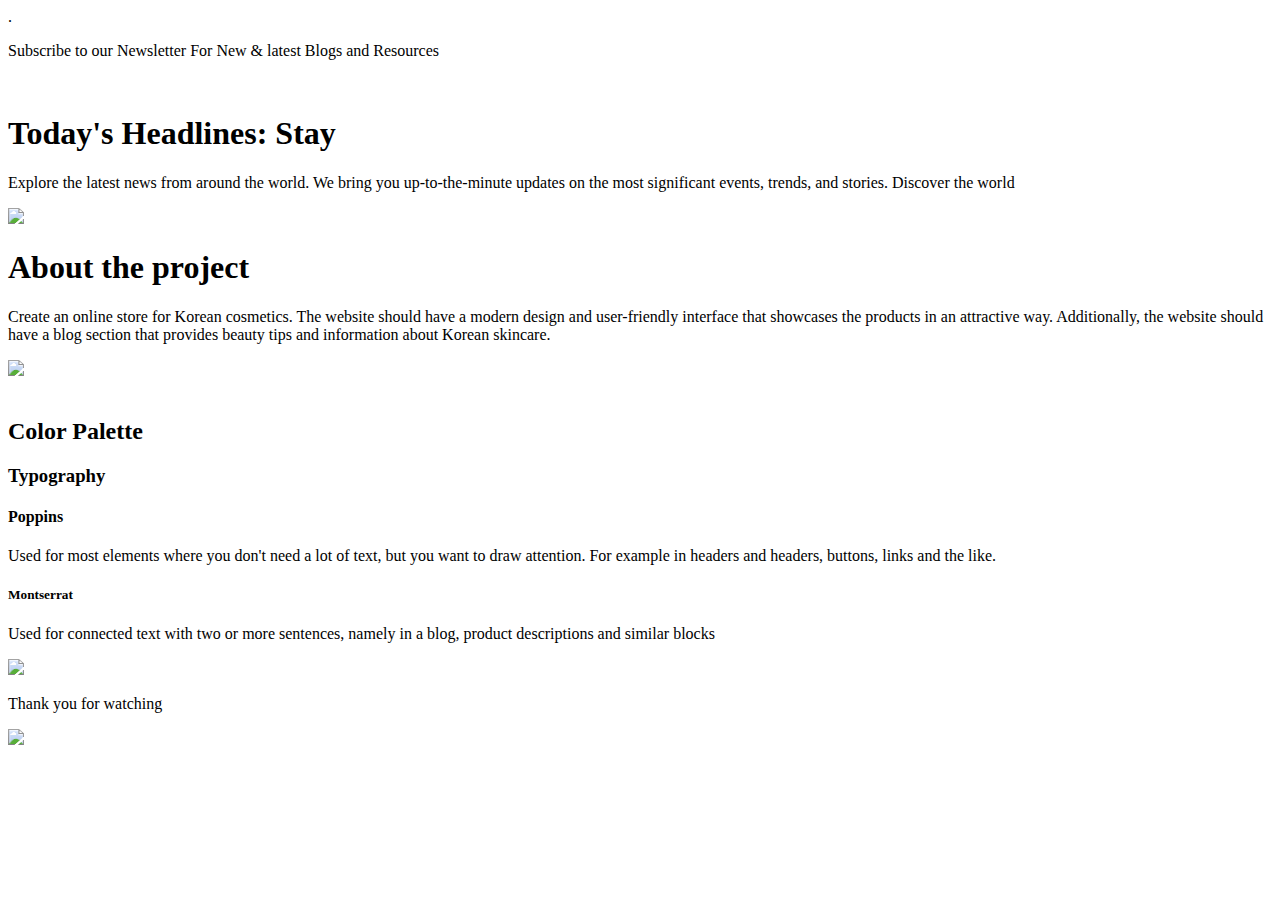
==== index.html @ f7369f0d "Rename index.htm to index.html" ====
<!DOCTYPE html>
<html lang="en">
<head>
    <meta charset="UTF-8">
    <meta name="viewport" content="width=device-width, initial-scale=1.0">
    <title>Document</title>
    <link rel="stylesheet" href="style.css">
</head>
<body>
    <header>.
     <div class="top-banner">
     <p>Subscribe to our Newsletter For New & latest Blogs and Resources</p>
     <img scr=" "alt=""/>
     </div>
    </header>
    <div class="container">
    <div class="spuare item-1"></div>
    <div class="spuare item-2"></div>
    <div class="spuare item-3"></div>
    </div>
</body>
<body>
<main>
<div class="sectio-hero">
<h1>Today's Headlines: Stay</h1>
<p>Explore the latest news from around the world. We bring you up-to-the-minute updates on the most significant events, trends, and stories. Discover the world</p>
</div>
<div class="section-greetings">
    <div class="logo-box"> <img src="./assets/icons/logo.svg"/>
    </div>
</div>
    <div class=" sectio-modern-viewer">
   <h1>About the project</h1>
   <p>Create an online store for Korean cosmetics. The website should have a modern design and user-friendly interface that showcases the products in an attractive way. Additionally, the website should have a blog section that provides beauty tips and information about Korean skincare.</p>
    </div>
    </main>
 </div>
<img src ="./assets/images/crocking.png">
</div>
<div class="section-colors-typography">
    <img src="" alt="" />
    <div class="colors-typography-info">
   <div class="typography-info">
   <h2>Color Palette</h2>
  <h3>Typography</h3>
    <h4>Poppins</h4>
    <p>Used for most elements where you don't need a lot of text, but you want to draw attention. For example in headers and headers, buttons, links and the like.</p>
   <h5>Montserrat</h5>
    <p>Used for connected text with two or more sentences, namely in a blog, product descriptions and similar blocks</p>
   </div>
   <div>
    <img src ="https://s3-alpha-sig.figma.com/img/9735/bbd4/80fed7de12478cc8f59c7fc8c0b1e693?Expires=1743379200&Key-Pair-Id=APKAQ4GOSFWCW27IBOMQ&Signature=jHco-hJrj4-6af4lxmOLpv-P49xcON-T0QrBjbBv9C769FY48XKWSvuDxhMeGn8Xe0L8QAnPPxsqM-oW0CV76mwxiQVG68bxLaO1BC7Wtl9PcAlrHf2RC0LE0GJsEQvoiUk~H6K7dcAq4e-u1MoslX7rq-WSVoP~LMiQKGLM5eUwzUC2Y9Y73GC5AmOhjNtd~~j--4Vlq~qhksrbVDS48dyMpWu89oO9IoQRNJRHaFCMN~WgO~qu78virDu3jv911YKZgHUCmXruJYvkLrwa3xGpqQIKOfwTrrGRqbPkXOaYC11dq8XCeeOYM5QGILXLyRGF9zVH1DVslh6FypAU7Q__">
   </div>
  
   </div>
   
<footer class="main-footer">
<p> Thank you for watching </p>
<img src="./assets/icons/herd.svg"/>
</footer>
</body>

</html>
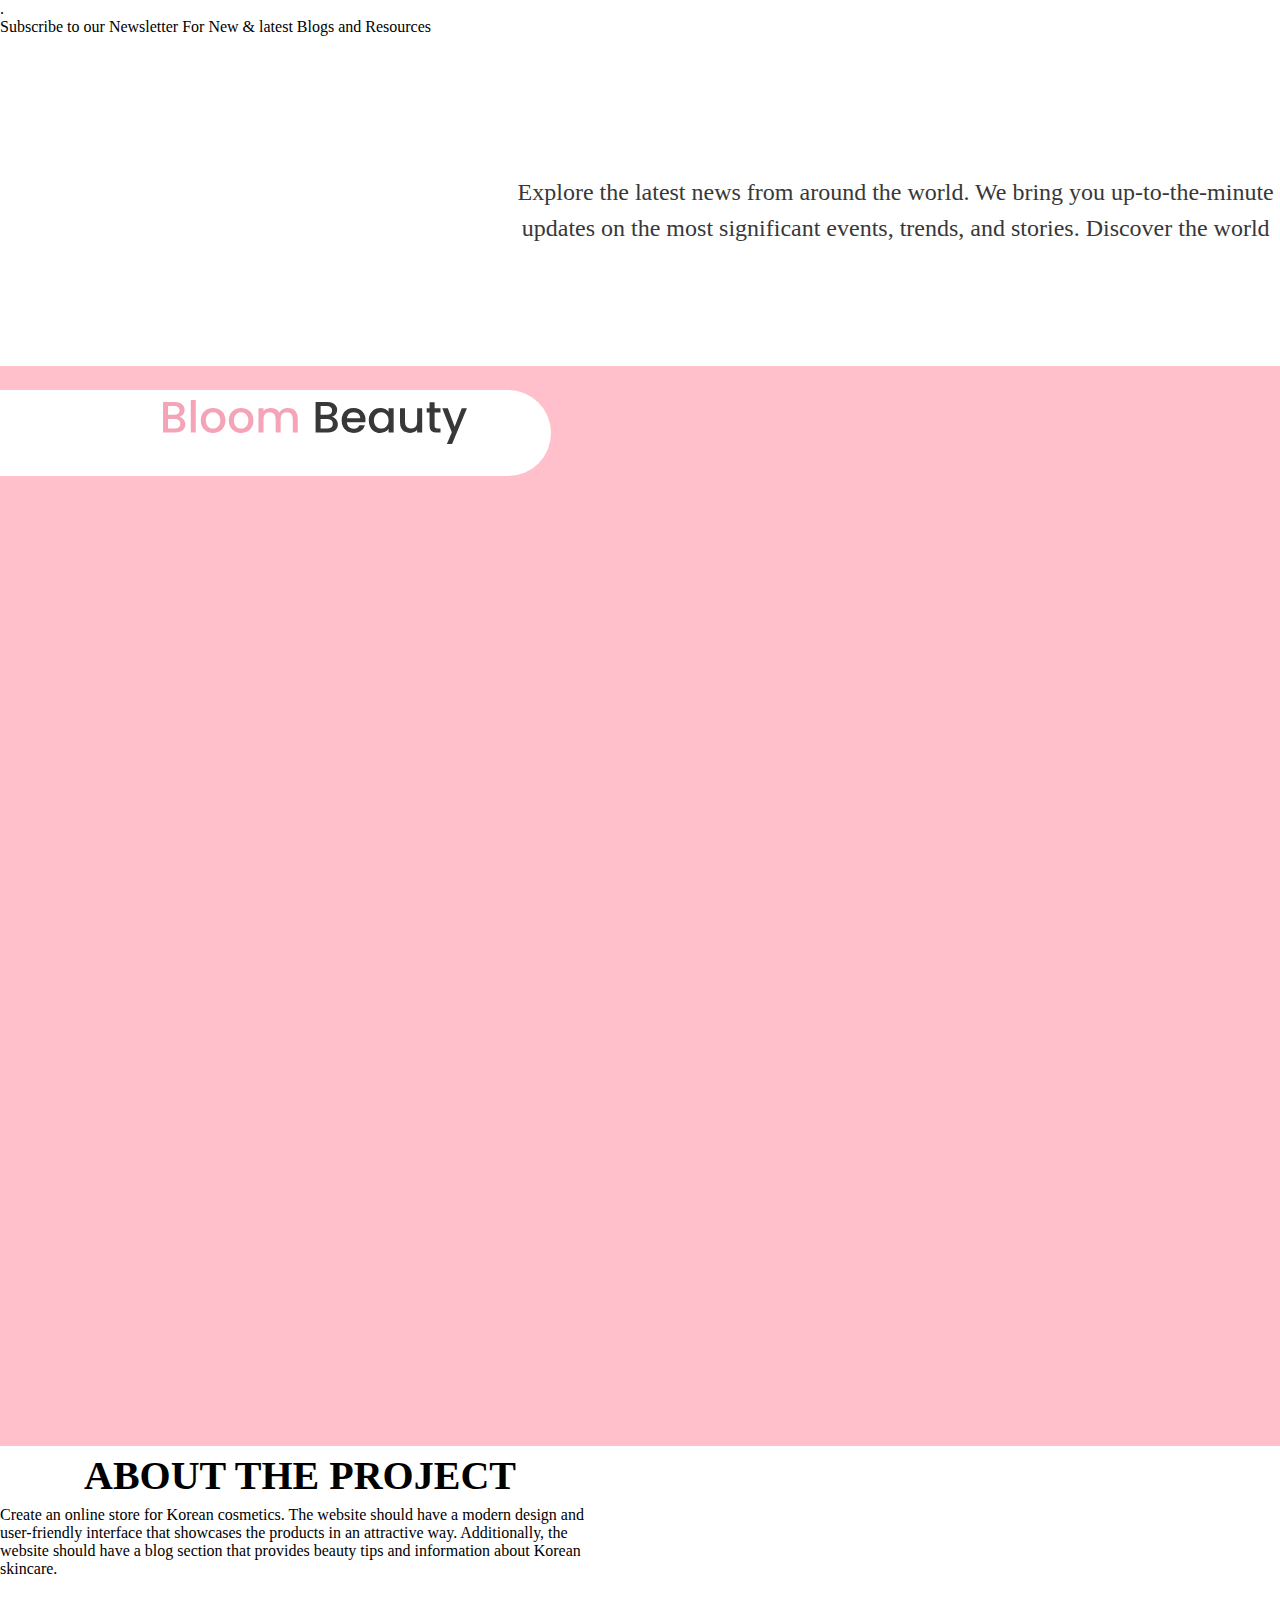
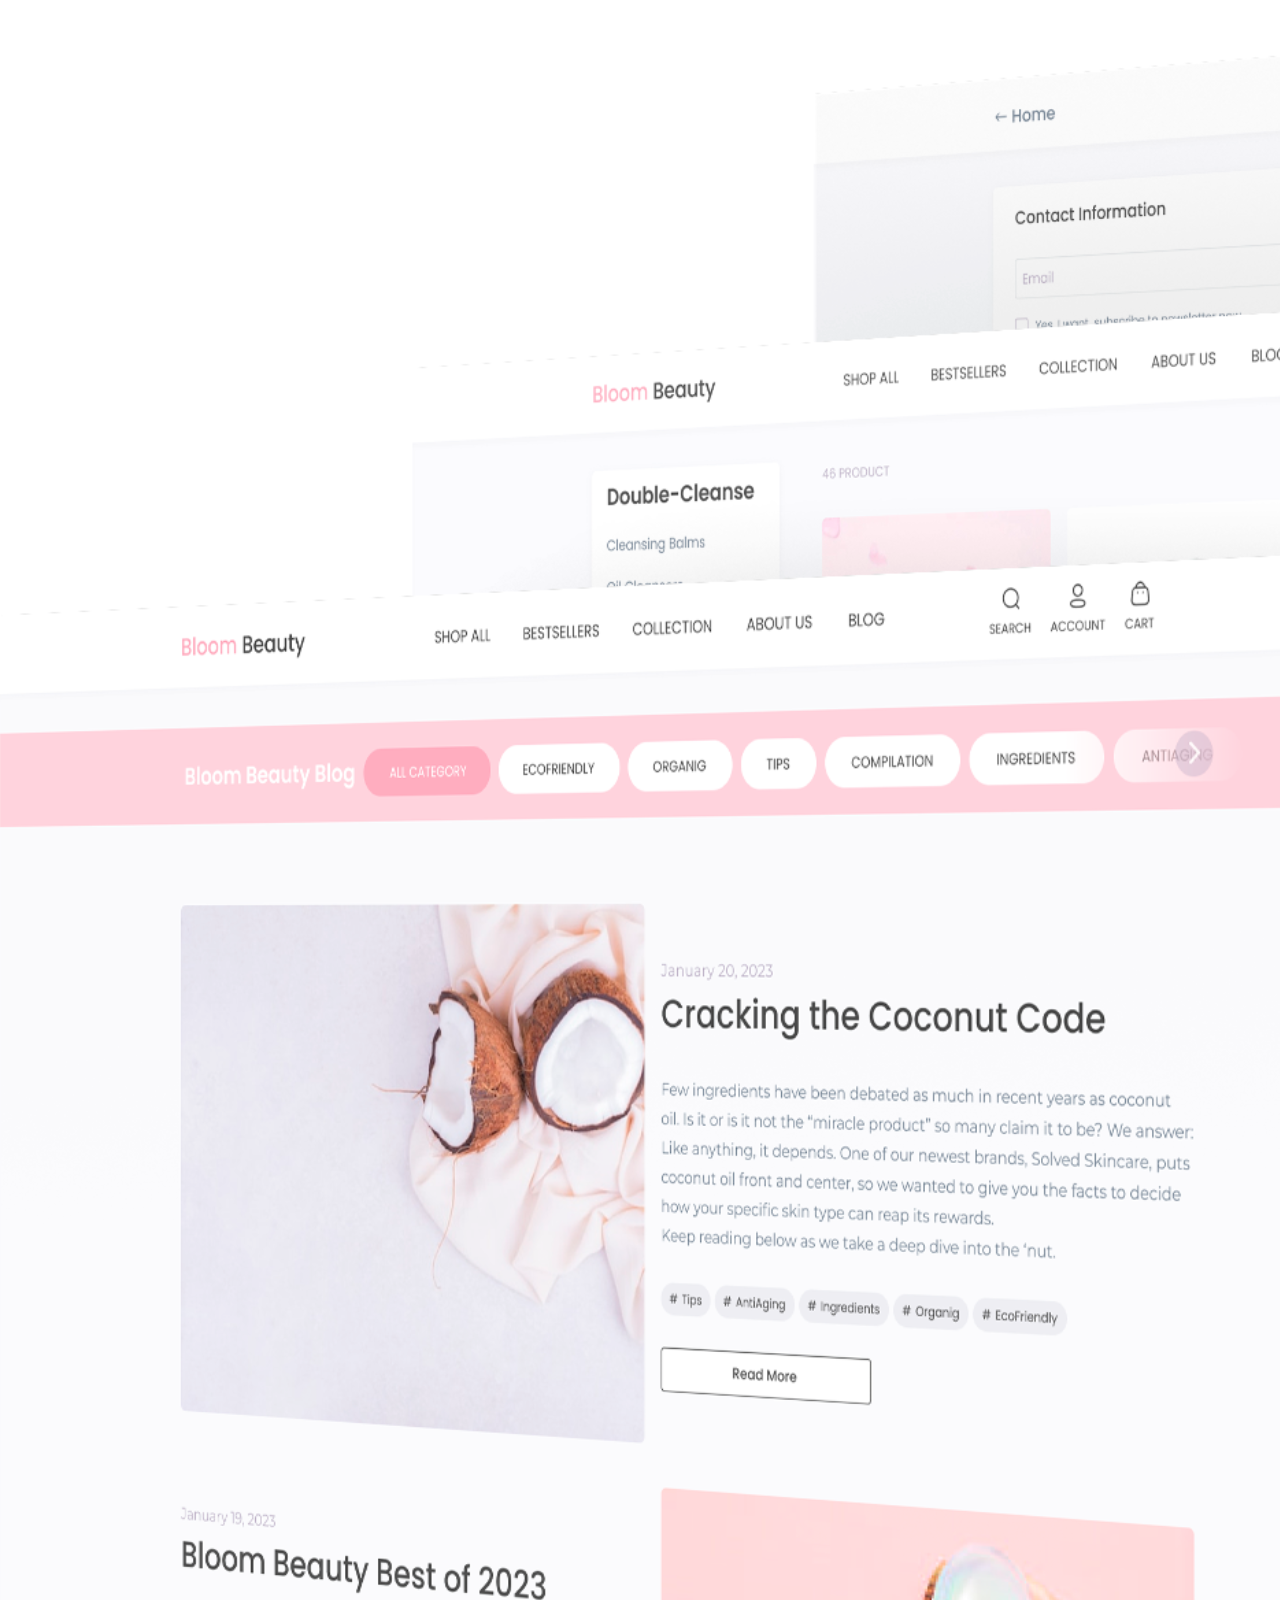
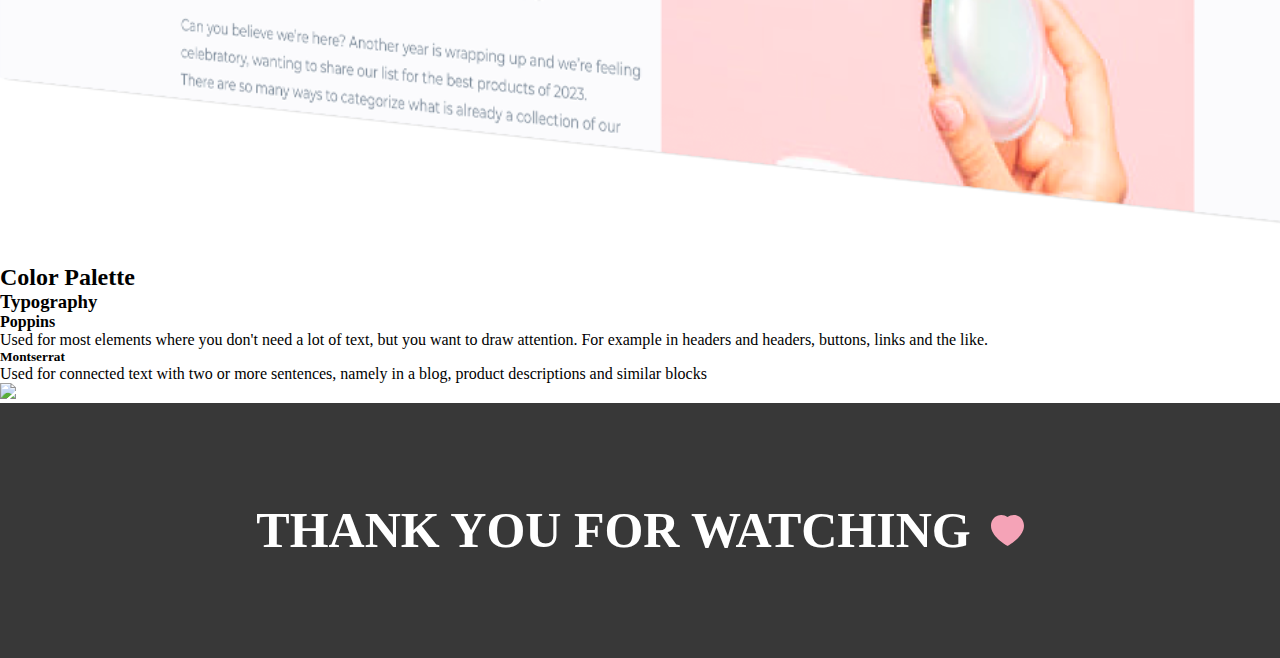
==== commit 3301e66e: "Add files via upload" ====
--- a/index.html
+++ b/index.html
@@ -1,63 +1,63 @@
-<!DOCTYPE html>
-<html lang="en">
-<head>
-    <meta charset="UTF-8">
-    <meta name="viewport" content="width=device-width, initial-scale=1.0">
-    <title>Document</title>
-    <link rel="stylesheet" href="style.css">
-</head>
-<body>
-    <header>.
-     <div class="top-banner">
-     <p>Subscribe to our Newsletter For New & latest Blogs and Resources</p>
-     <img scr=" "alt=""/>
-     </div>
-    </header>
-    <div class="container">
-    <div class="spuare item-1"></div>
-    <div class="spuare item-2"></div>
-    <div class="spuare item-3"></div>
-    </div>
-</body>
-<body>
-<main>
-<div class="sectio-hero">
-<h1>Today's Headlines: Stay</h1>
-<p>Explore the latest news from around the world. We bring you up-to-the-minute updates on the most significant events, trends, and stories. Discover the world</p>
-</div>
-<div class="section-greetings">
-    <div class="logo-box"> <img src="./assets/icons/logo.svg"/>
-    </div>
-</div>
-    <div class=" sectio-modern-viewer">
-   <h1>About the project</h1>
-   <p>Create an online store for Korean cosmetics. The website should have a modern design and user-friendly interface that showcases the products in an attractive way. Additionally, the website should have a blog section that provides beauty tips and information about Korean skincare.</p>
-    </div>
-    </main>
- </div>
-<img src ="./assets/images/crocking.png">
-</div>
-<div class="section-colors-typography">
-    <img src="" alt="" />
-    <div class="colors-typography-info">
-   <div class="typography-info">
-   <h2>Color Palette</h2>
-  <h3>Typography</h3>
-    <h4>Poppins</h4>
-    <p>Used for most elements where you don't need a lot of text, but you want to draw attention. For example in headers and headers, buttons, links and the like.</p>
-   <h5>Montserrat</h5>
-    <p>Used for connected text with two or more sentences, namely in a blog, product descriptions and similar blocks</p>
-   </div>
-   <div>
-    <img src ="https://s3-alpha-sig.figma.com/img/9735/bbd4/80fed7de12478cc8f59c7fc8c0b1e693?Expires=1743379200&Key-Pair-Id=APKAQ4GOSFWCW27IBOMQ&Signature=jHco-hJrj4-6af4lxmOLpv-P49xcON-T0QrBjbBv9C769FY48XKWSvuDxhMeGn8Xe0L8QAnPPxsqM-oW0CV76mwxiQVG68bxLaO1BC7Wtl9PcAlrHf2RC0LE0GJsEQvoiUk~H6K7dcAq4e-u1MoslX7rq-WSVoP~LMiQKGLM5eUwzUC2Y9Y73GC5AmOhjNtd~~j--4Vlq~qhksrbVDS48dyMpWu89oO9IoQRNJRHaFCMN~WgO~qu78virDu3jv911YKZgHUCmXruJYvkLrwa3xGpqQIKOfwTrrGRqbPkXOaYC11dq8XCeeOYM5QGILXLyRGF9zVH1DVslh6FypAU7Q__">
-   </div>
-  
-   </div>
-   
-<footer class="main-footer">
-<p> Thank you for watching </p>
-<img src="./assets/icons/herd.svg"/>
-</footer>
-</body>
-
-</html>
+<!DOCTYPE html>
+<html lang="en">
+<head>
+    <meta charset="UTF-8">
+    <meta name="viewport" content="width=device-width, initial-scale=1.0">
+    <title>Document</title>
+    <link rel="stylesheet" href="style.css">
+</head>
+<body>
+    <header>.
+     <div class="top-banner">
+     <p>Subscribe to our Newsletter For New & latest Blogs and Resources</p>
+     <img scr=" "alt=""/>
+     </div>
+    </header>
+    <div class="container">
+    <div class="spuare item-1"></div>
+    <div class="spuare item-2"></div>
+    <div class="spuare item-3"></div>
+    </div>
+</body>
+<body>
+<main>
+<div class="sectio-hero">
+<h1>Today's Headlines: Stay</h1>
+<p>Explore the latest news from around the world. We bring you up-to-the-minute updates on the most significant events, trends, and stories. Discover the world</p>
+</div>
+<div class="section-greetings">
+    <div class="logo-box"> <img src="./assets/icons/logo.svg"/>
+    </div>
+</div>
+    <div class=" sectio-modern-viewer">
+   <h1>About the project</h1>
+   <p>Create an online store for Korean cosmetics. The website should have a modern design and user-friendly interface that showcases the products in an attractive way. Additionally, the website should have a blog section that provides beauty tips and information about Korean skincare.</p>
+    </div>
+    </main>
+ </div>
+<img src ="./assets/images/crocking.png">
+</div>
+<div class="section-colors-typography">
+    <img src="" alt="" />
+    <div class="colors-typography-info">
+   <div class="typography-info">
+   <h2>Color Palette</h2>
+  <h3>Typography</h3>
+    <h4>Poppins</h4>
+    <p>Used for most elements where you don't need a lot of text, but you want to draw attention. For example in headers and headers, buttons, links and the like.</p>
+   <h5>Montserrat</h5>
+    <p>Used for connected text with two or more sentences, namely in a blog, product descriptions and similar blocks</p>
+   </div>
+   <div>
+    <img src ="https://s3-alpha-sig.figma.com/img/9735/bbd4/80fed7de12478cc8f59c7fc8c0b1e693?Expires=1743379200&Key-Pair-Id=APKAQ4GOSFWCW27IBOMQ&Signature=jHco-hJrj4-6af4lxmOLpv-P49xcON-T0QrBjbBv9C769FY48XKWSvuDxhMeGn8Xe0L8QAnPPxsqM-oW0CV76mwxiQVG68bxLaO1BC7Wtl9PcAlrHf2RC0LE0GJsEQvoiUk~H6K7dcAq4e-u1MoslX7rq-WSVoP~LMiQKGLM5eUwzUC2Y9Y73GC5AmOhjNtd~~j--4Vlq~qhksrbVDS48dyMpWu89oO9IoQRNJRHaFCMN~WgO~qu78virDu3jv911YKZgHUCmXruJYvkLrwa3xGpqQIKOfwTrrGRqbPkXOaYC11dq8XCeeOYM5QGILXLyRGF9zVH1DVslh6FypAU7Q__">
+   </div>
+  
+   </div>
+   
+<footer class="main-footer">
+<p> Thank you for watching </p>
+<img src="./assets/icons/herd.svg"/>
+</footer>
+</body>
+
+</html>--- a/style.css
+++ b/style.css
@@ -0,0 +1,97 @@
+* {
+    margin: 0;
+    padding: 0;
+    box-sizing: border-box;
+  }
+.sectio-hero h1{ 
+    color: rgb(255, 255, 255);
+       font-size: 80px;
+    font-weight: 500;
+    line-height: 130%;
+   
+    
+}
+.sectio-hero p {
+    color: rgb(152, 152, 154);
+font-size: 18px;
+font-weight: 400;
+line-height: 150%;
+}
+.sectio-hero{
+    background: rgb(3, 0, 0);
+    text-align: center;
+}
+.main-footer{
+    background: rgb(56, 56, 56);
+    padding: 90px 10px 90px 10px;
+    display: flex;
+flex-direction: row;
+justify-content: center;
+align-items: center;
+gap: 20px;
+}
+.main-footer p{
+    color: rgb(255, 255, 255);
+    font-family: Poppins;
+    font-size: 50px;
+    font-weight: 600;
+    line-height: 75px;
+    text-transform: uppercase;
+}
+.section-greetings{
+    height: 120vh;
+    background: pink;
+    background-image: url("./assets/images/image.png");
+    background-size: cover;
+}
+.logo-box{
+    background: rgb(255, 255, 255);  
+    position: absolute;
+width: 618px;
+height: 86px;
+left: -67px;
+top: 390px;
+/* Автолейаут */
+display: flex;
+flex-direction: row;
+justify-content: flex-start;
+align-items: flex-start;
+gap: 10;
+padding: 10px 80px 10px 230px;
+border-radius: 174px;
+backdrop-filter: blur(4px);
+}
+.sectio-hero{
+    display:flex;
+    background-color: rgb(255, 255, 255);
+    justify-content: center;
+    align-items:center;
+    gap:120px;  
+   
+}
+.sectio-hero img {
+    width: 900px;
+    
+}
+.sectio-modern-viewer h1{
+    color:black;
+    background-color: rgb(255, 255, 255);
+    font-family: Poppins;
+    font-size: 40px;
+    font-weight: 700;
+    line-height: 60px;
+    letter-spacing: 0%;
+    text-align: center;
+    text-transform: uppercase;
+}
+.sectio-modern-viewer {
+    width: 600px;
+
+}
+.sectio-hero p{
+    color: rgb(56, 56, 56);
+font-family: Poppins;
+font-size: 24px;
+font-weight: 400;
+line-height: 36px;
+}